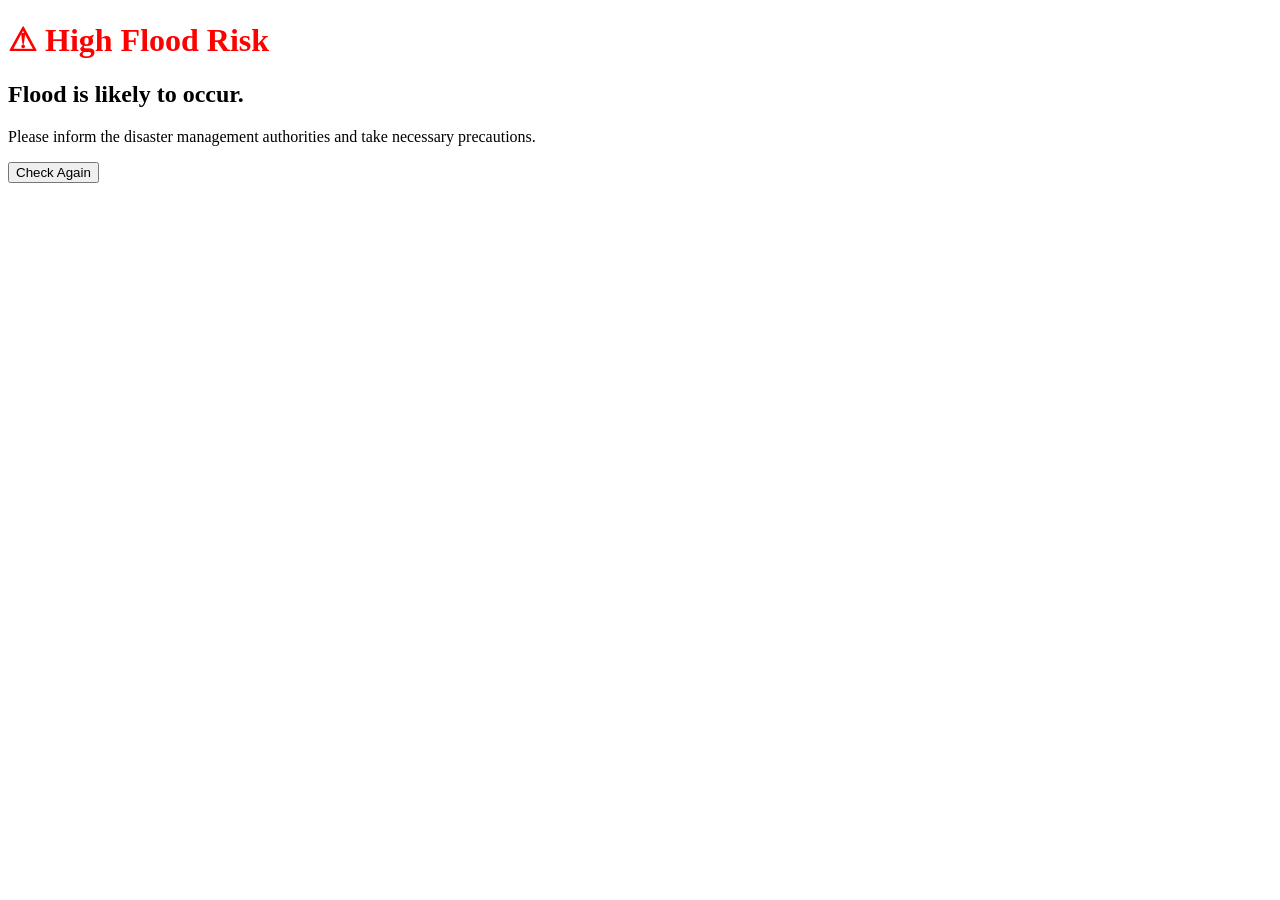
==== templates/chance.html @ 2402c177 "Initial commit" ====
<!DOCTYPE html>
<html lang="en">
<head>
    <meta charset="UTF-8">
    <meta name="viewport" content="width=device-width, initial-scale=1.0">
    <title>Flood Alert</title>

    <link rel="stylesheet" href="{{ url_for('static', filename='main.css') }}">
</head>
<body>

<div class="container">

    <h1 style="color:red;">⚠ High Flood Risk</h1>

    <h2>Flood is likely to occur.</h2>

    <p>
        Please inform the disaster management authorities and
        take necessary precautions.
    </p>

    <a href="/predict">
        <button>Check Again</button>
    </a>

</div>

</body>
</html>
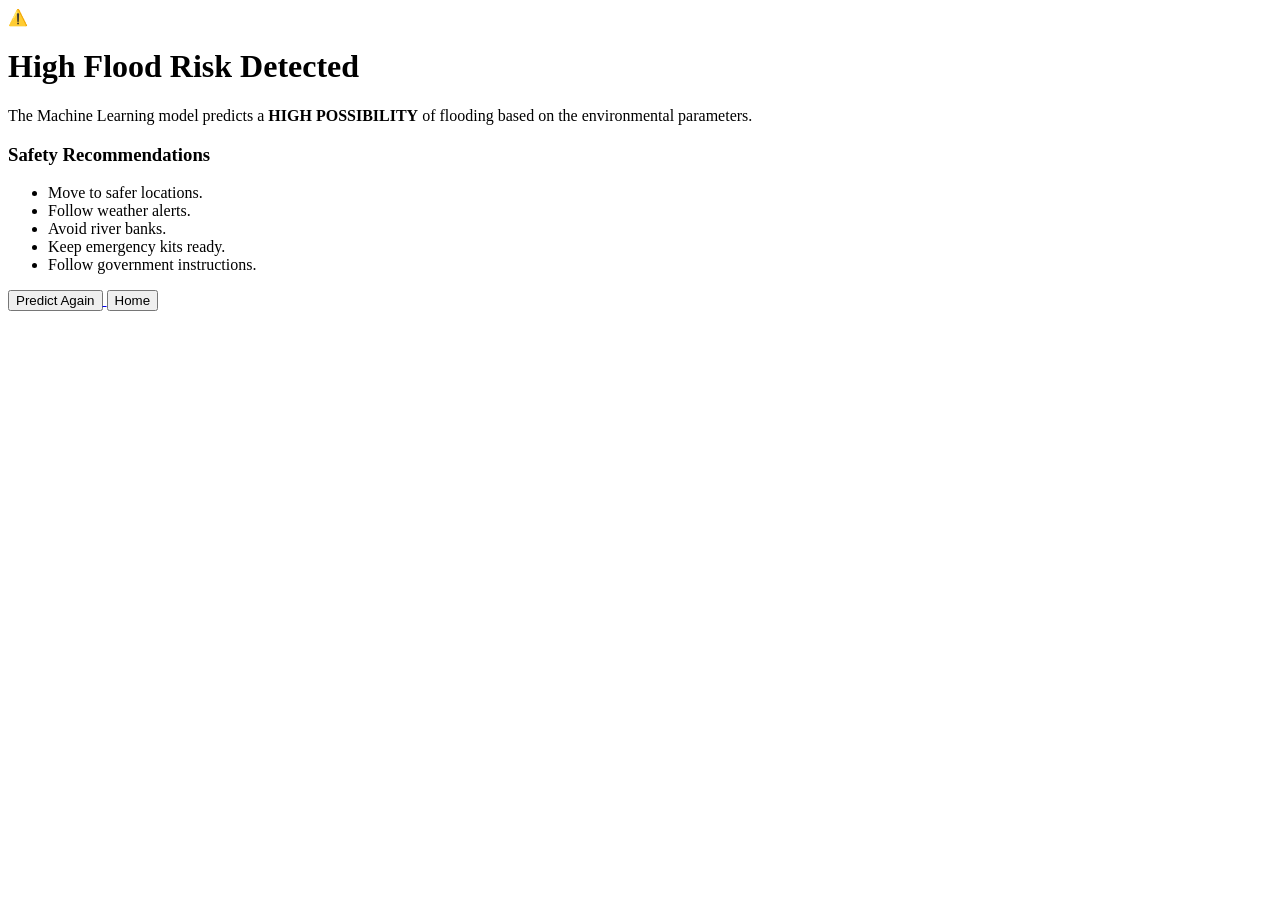
==== commit c775fa41: "Final Flood Prediction Website" ====
--- a/templates/chance.html
+++ b/templates/chance.html
@@ -1,30 +1,72 @@
 <!DOCTYPE html>
-<html lang="en">
+<html>
+
 <head>
-    <meta charset="UTF-8">
-    <meta name="viewport" content="width=device-width, initial-scale=1.0">
-    <title>Flood Alert</title>
 
-    <link rel="stylesheet" href="{{ url_for('static', filename='main.css') }}">
+    <title>Flood Prediction Result</title>
+
+    <link rel="stylesheet" href="{{ url_for('static', filename='result.css') }}">
+
 </head>
+
 <body>
 
-<div class="container">
+<div class="result-container danger">
 
-    <h1 style="color:red;">⚠ High Flood Risk</h1>
+    <div class="icon">⚠️</div>
 
-    <h2>Flood is likely to occur.</h2>
+    <h1>High Flood Risk Detected</h1>
 
     <p>
-        Please inform the disaster management authorities and
-        take necessary precautions.
+
+        The Machine Learning model predicts a
+        <b>HIGH POSSIBILITY</b> of flooding based
+        on the environmental parameters.
+
     </p>
 
-    <a href="/predict">
-        <button>Check Again</button>
-    </a>
+    <div class="tips">
+
+        <h3>Safety Recommendations</h3>
+
+        <ul>
+
+            <li>Move to safer locations.</li>
+
+            <li>Follow weather alerts.</li>
+
+            <li>Avoid river banks.</li>
+
+            <li>Keep emergency kits ready.</li>
+
+            <li>Follow government instructions.</li>
+
+        </ul>
+
+    </div>
+
+    <div class="buttons">
+
+        <a href="/predict">
+
+            <button>Predict Again</button>
+
+        </a>
+
+        <a href="/">
+
+            <button class="home">
+
+                Home
+
+            </button>
+
+        </a>
+
+    </div>
 
 </div>
 
 </body>
+
 </html>
